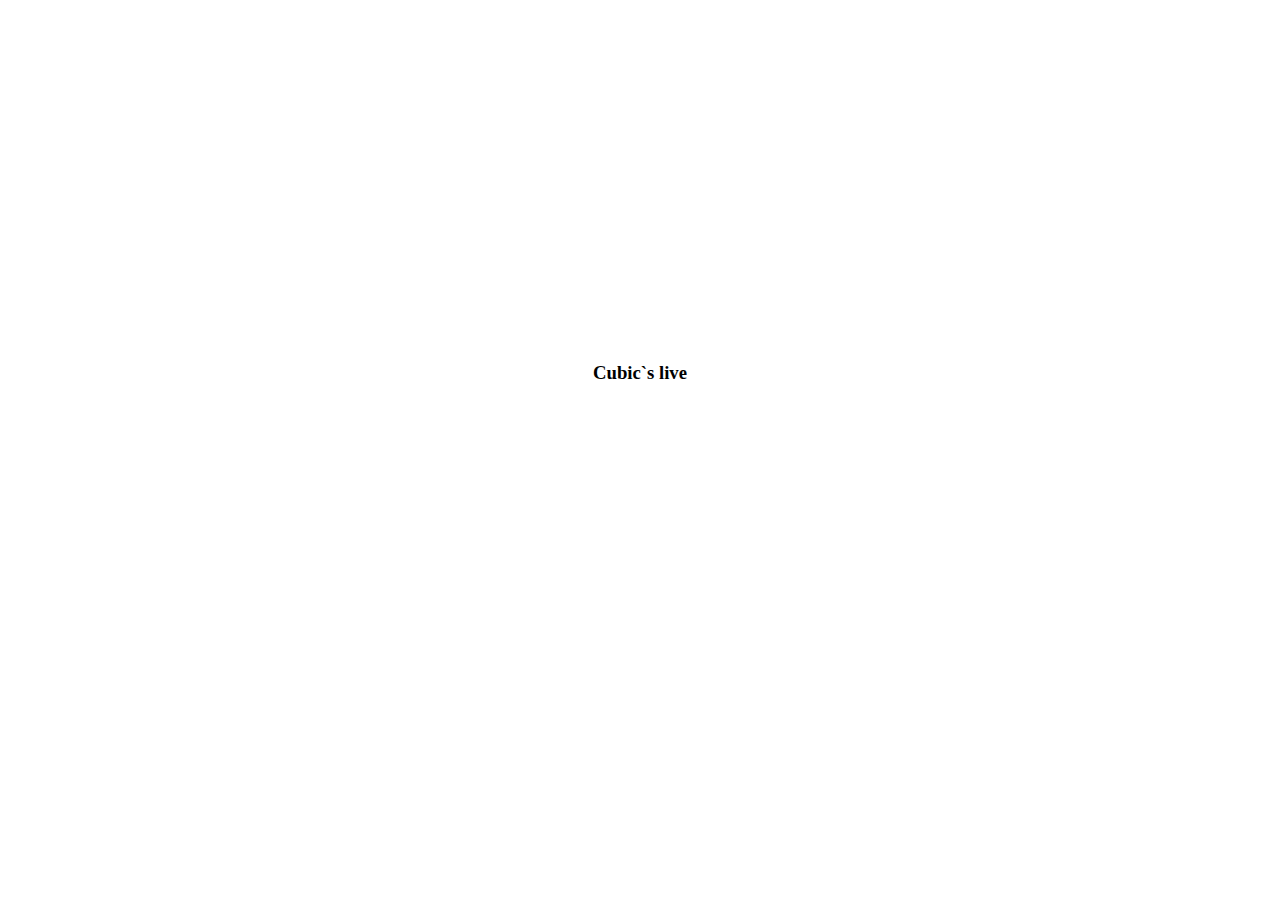
==== v2.0/index.html @ 28103967 "Добавлена версия v2" ====
<!DOCTYPE html>
<html lang="ru">
<head>
  <meta charset="UTF-8">
  <title>Best platformer ever</title>
  <link rel="stylesheet" href="css/index.css">
  <script defer src="js/main.js"></script>
</head>
<body>

<div class="container">
  <h3>Cubic`s live</h3>
  <div class="game">

    <canvas class="hero" id="hero"></canvas>

  </div>
</div>

</body>
</html>
---- v2.0/css/index.css ----
html, body {
  margin: 0;
  height: 100%;
}

body {
  display: flex;
  justify-content: center;
  align-items: center;
}

.container {
  text-align: center;
}

.world {
  width: 1200px;
  height: 600px;

  border: 2px solid black;
}
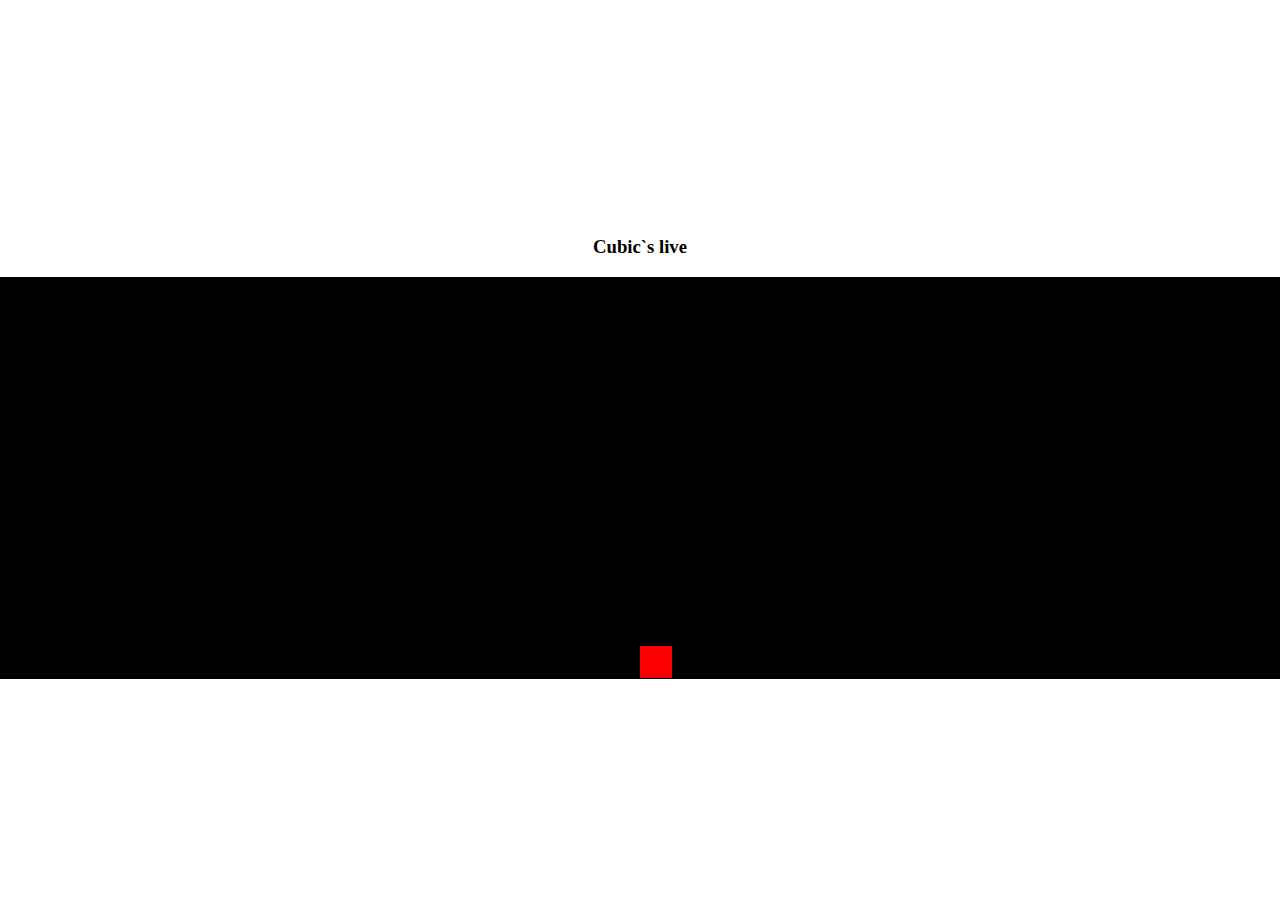
==== commit a262bfdc: "Добавлено движение вправо-влево" ====
--- a/v2.0/index.html
+++ b/v2.0/index.html
@@ -10,11 +10,7 @@
 
 <div class="container">
   <h3>Cubic`s live</h3>
-  <div class="game">
-
-    <canvas class="hero" id="hero"></canvas>
-
-  </div>
+  <canvas class="game" id="game" width="1400" height="400"></canvas>
 </div>
 
 </body>
--- a/v2.0/css/index.css
+++ b/v2.0/css/index.css
@@ -13,9 +13,6 @@
   text-align: center;
 }
 
-.world {
-  width: 1200px;
-  height: 600px;
-
-  border: 2px solid black;
+.game {
+  border: 1px solid black;
 }
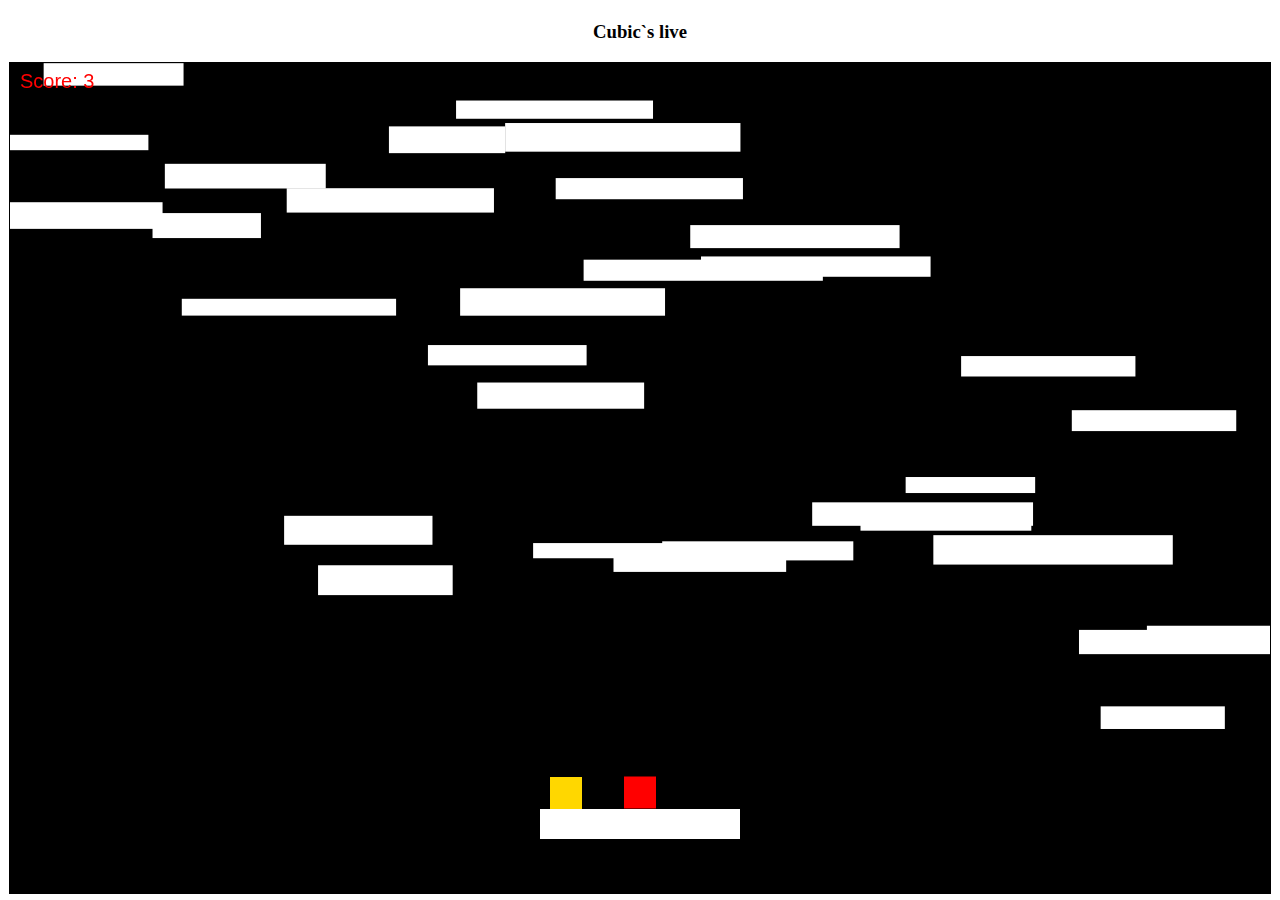
==== commit d318ff7a: "Добавлен динамический размер canvas" ====
--- a/v2.0/index.html
+++ b/v2.0/index.html
@@ -10,7 +10,8 @@
 
 <div class="container">
   <h3>Cubic`s live</h3>
-  <canvas class="game" id="game" width="1400" height="400"></canvas>
+<!--  <canvas class="game" id="game" width="1400" height="800"></canvas>-->
+  <canvas class="game" id="game"></canvas>
 </div>
 
 </body>
